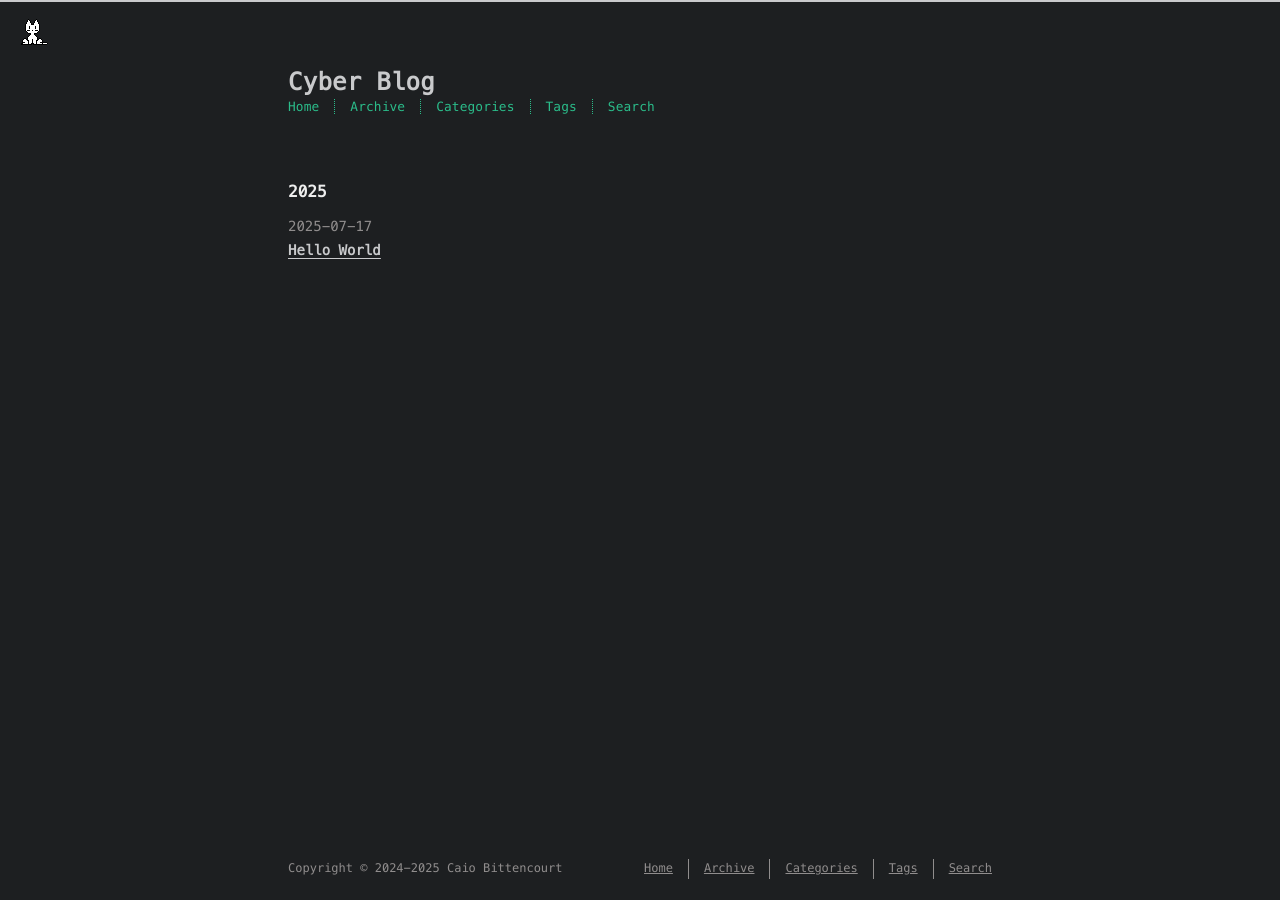
==== archives/index.html @ 763ac5fc "Site updated: 2025-07-17 21:05:07" ====
<!DOCTYPE html>
<html lang=en>
<head>
    <!-- so meta -->
    <meta charset="utf-8">
    <meta http-equiv="X-UA-Compatible" content="IE=edge">
    <meta name="HandheldFriendly" content="True">
    <meta name="viewport" content="width=device-width, initial-scale=1, maximum-scale=5" />
    <meta name="description" content="Cybersecurity Blog">
<meta property="og:type" content="website">
<meta property="og:title" content="Cyber Blog">
<meta property="og:url" content="http://example.com/archives/index.html">
<meta property="og:site_name" content="Cyber Blog">
<meta property="og:description" content="Cybersecurity Blog">
<meta property="og:locale" content="en_US">
<meta property="article:author" content="Caio Bittencourt">
<meta name="twitter:card" content="summary">
    
    
      
        
          <link rel="shortcut icon" href="/images/favicon.ico">
        
      
      
        
          <link rel="icon" type="image/png" href="/images/favicon-192x192.png" sizes="192x192">
        
      
      
        
          <link rel="apple-touch-icon" sizes="180x180" href="/images/apple-touch-icon.png">
        
      
    
    <!-- title -->
    <title>Archive</title>
    <!-- async scripts -->
    <!-- Google Analytics -->


    <!-- Umami Analytics -->


    <!-- styles -->
    
<link rel="stylesheet" href="/css/style.css">

    <!-- persian styles -->
    
    <!-- rss -->
    
    
    <!-- mathjax -->
    
<meta name="generator" content="Hexo 7.3.0"></head>

<body class="max-width mx-auto px3 ltr">
    
    <div class="content index py4 ">
        
          <header id="header">
  <a class="u-url u-uid" href="/">
  
    <div id="title">
      <h1 class="p-name">Cyber Blog</h1>
    </div>
  </a>
  <div id="nav">
    <ul>
      <li class="icon">
        <a href="#" aria-label="Menu"><i class="fa-solid fa-bars fa-2x"></i></a>
      </li>
      <!--
     --><li><a href="/">Home</a></li><!--
   --><!--
     --><li><a href="/archives/">Archive</a></li><!--
   --><!--
     --><li><a href="/categories/">Categories</a></li><!--
   --><!--
     --><li><a href="/tags/">Tags</a></li><!--
   --><!--
     --><li><a href="/search/">Search</a></li><!--
   -->
    </ul>
  </div>
</header>

        
        <div id="archive">
  <ul class="post-list">
    
    
    
    
      
      
      
      
        <li class="post-year"><h2>2025</h2></li>
      
      <li class="post-item">
        <article class="post" itemscope itemtype="http://schema.org/BlogPosting">
          <!-- Gallery (if available) -->
          

          
          <!-- Content Section -->
          <div class="content" itemprop="articleBody">
            <!-- Post Date -->
            <div class="post-date">
              
    <div class="meta">
      
        
          <time datetime="2025-07-18T01:01:16.113Z" class="dt-published" itemprop="datePublished">2025-07-17</time>
        
      
    </div>


            </div>

            <!-- Post Title -->
            <span class="post-title">
              
    
        <a class="" href="/2025/07/17/hello-world/">Hello World</a>
    



            </span>

            <!-- Post Description (below the title) -->
            
          </div>
        </article>
      </li>
    
  </ul>
  

</div>


        
        <footer id="footer">
  <div class="footer-left">
    Copyright &copy;
    
    
    2024-2025
    Caio Bittencourt
  </div>
  <div class="footer-right">
    <nav>
      <ul>
        <!--
       --><li><a href="/">Home</a></li><!--
     --><!--
       --><li><a href="/archives/">Archive</a></li><!--
     --><!--
       --><li><a href="/categories/">Categories</a></li><!--
     --><!--
       --><li><a href="/tags/">Tags</a></li><!--
     --><!--
       --><li><a href="/search/">Search</a></li><!--
     -->
      </ul>
    </nav>
  </div>
</footer>

    </div>
    <!-- styles -->



  <link rel="preload" as="style" href="https://cdnjs.cloudflare.com/ajax/libs/font-awesome/6.4.0/css/all.min.css" crossorigin="anonymous" onload="this.onload=null;this.rel='stylesheet'"/>


    <!-- jquery -->

  <script src="https://cdnjs.cloudflare.com/ajax/libs/jquery/3.6.0/jquery.min.js" crossorigin="anonymous"></script>




<!-- clipboard -->


<script src="/js/main.js"></script>

<!-- search -->

<!-- Baidu Analytics -->

<!-- Cloudflare Analytics -->

<!-- Disqus Comments -->

<!-- utterances Comments -->


    <script src="/js/oneko.js"></script>
    <script>
      window.onload = function() {
        oneko('/images/oneko.gif');
      };
    </script>
</body>
</html>
---- css/style.css ----
.inline {
  display: inline;
}
.block {
  display: block;
}
.inline-block {
  display: inline-block;
}
.table {
  display: table;
}
.table-cell {
  display: table-cell;
}
.overflow-hidden {
  overflow: hidden;
}
.overflow-scroll {
  overflow: scroll;
}
.overflow-auto {
  overflow: auto;
}
.clearfix:before,
.clearfix:after {
  display: table;
  content: " ";
}
.clearfix:after {
  clear: both;
}
.left {
  float: left;
}
.right {
  float: right;
}
.fit {
  max-width: 100%;
}
.truncate {
  display: inline-block;
  overflow: hidden;
  text-overflow: ellipsis;
  white-space: nowrap;
}
.max-width-1 {
  max-width: 24rem;
}
.max-width-2 {
  max-width: 32rem;
}
.max-width-3 {
  max-width: 48rem;
}
.max-width-4 {
  max-width: 64rem;
}
.border-box {
  box-sizing: border-box;
}
.m0 {
  margin: 0;
}
.mt0 {
  margin-top: 0;
}
.mr0 {
  margin-right: 0;
}
.mb0 {
  margin-bottom: 0;
}
.ml0 {
  margin-left: 0;
}
.mx0 {
  margin-right: 0;
  margin-left: 0;
}
.my0 {
  margin-top: 0;
  margin-bottom: 0;
}
.m1 {
  margin: 0.5rem;
}
.mt1 {
  margin-top: 0.5rem;
}
.mr1 {
  margin-right: 0.5rem;
}
.mb1 {
  margin-bottom: 0.5rem;
}
.ml1 {
  margin-left: 0.5rem;
}
.mx1 {
  margin-right: 0.5rem;
  margin-left: 0.5rem;
}
.my1 {
  margin-top: 0.5rem;
  margin-bottom: 0.5rem;
}
.m2 {
  margin: 1rem;
}
.mt2 {
  margin-top: 1rem;
}
.mr2 {
  margin-right: 1rem;
}
.mb2 {
  margin-bottom: 1rem;
}
.ml2 {
  margin-left: 1rem;
}
.mx2 {
  margin-right: 1rem;
  margin-left: 1rem;
}
.my2 {
  margin-top: 1rem;
  margin-bottom: 1rem;
}
.m3 {
  margin: 2rem;
}
.mt3 {
  margin-top: 2rem;
}
.mr3 {
  margin-right: 2rem;
}
.mb3 {
  margin-bottom: 2rem;
}
.ml3 {
  margin-left: 2rem;
}
.mx3 {
  margin-right: 2rem;
  margin-left: 2rem;
}
.my3 {
  margin-top: 2rem;
  margin-bottom: 2rem;
}
.m4 {
  margin: 4rem;
}
.mt4 {
  margin-top: 4rem;
}
.mr4 {
  margin-right: 4rem;
}
.mb4 {
  margin-bottom: 4rem;
}
.ml4 {
  margin-left: 4rem;
}
.mx4 {
  margin-right: 4rem;
  margin-left: 4rem;
}
.my4 {
  margin-top: 4rem;
  margin-bottom: 4rem;
}
.mxn1 {
  margin-right: -0.5rem;
  margin-left: -0.5rem;
}
.mxn2 {
  margin-right: -1rem;
  margin-left: -1rem;
}
.mxn3 {
  margin-right: -2rem;
  margin-left: -2rem;
}
.mxn4 {
  margin-right: -4rem;
  margin-left: -4rem;
}
.ml-auto {
  margin-left: auto;
}
.mr-auto {
  margin-right: auto;
}
.mx-auto {
  margin-right: auto;
  margin-left: auto;
}
.p0 {
  padding: 0;
}
.pt0 {
  padding-top: 0;
}
.pr0 {
  padding-right: 0;
}
.pb0 {
  padding-bottom: 0;
}
.pl0 {
  padding-left: 0;
}
.px0 {
  padding-right: 0;
  padding-left: 0;
}
.py0 {
  padding-top: 0;
  padding-bottom: 0;
}
.p1 {
  padding: 0.5rem;
}
.pt1 {
  padding-top: 0.5rem;
}
.pr1 {
  padding-right: 0.5rem;
}
.pb1 {
  padding-bottom: 0.5rem;
}
.pl1 {
  padding-left: 0.5rem;
}
.py1 {
  padding-top: 0.5rem;
  padding-bottom: 0.5rem;
}
.px1 {
  padding-right: 0.5rem;
  padding-left: 0.5rem;
}
.p2 {
  padding: 1rem;
}
.pt2 {
  padding-top: 1rem;
}
.pr2 {
  padding-right: 1rem;
}
.pb2 {
  padding-bottom: 1rem;
}
.pl2 {
  padding-left: 1rem;
}
.py2 {
  padding-top: 1rem;
  padding-bottom: 1rem;
}
.px2 {
  padding-right: 1rem;
  padding-left: 1rem;
}
.p3 {
  padding: 2rem;
}
.pt3 {
  padding-top: 2rem;
}
.pr3 {
  padding-right: 2rem;
}
.pb3 {
  padding-bottom: 2rem;
}
.pl3 {
  padding-left: 2rem;
}
.py3 {
  padding-top: 2rem;
  padding-bottom: 2rem;
}
.px3 {
  padding-right: 2rem;
  padding-left: 2rem;
}
.p4 {
  padding: 4rem;
}
.pt4 {
  padding-top: 4rem;
}
.pr4 {
  padding-right: 4rem;
}
.pb4 {
  padding-bottom: 4rem;
}
.pl4 {
  padding-left: 4rem;
}
.py4 {
  padding-top: 4rem;
  padding-bottom: 4rem;
}
.px4 {
  padding-right: 4rem;
  padding-left: 4rem;
}
body h1,
body .h1 {
  display: block;
  margin-top: 3rem;
  margin-bottom: 1rem;
  color: #2bbc8a;
  letter-spacing: 0.01em;
  font-weight: 700;
  font-style: normal;
  font-size: 1.5em;
  -moz-osx-font-smoothing: grayscale;
  -webkit-font-smoothing: antialiased;
}
body h2,
body .h2 {
  position: relative;
  display: block;
  margin-top: 2rem;
  margin-bottom: 0.5rem;
  color: #eee;
  text-transform: none;
  letter-spacing: normal;
  font-weight: bold;
  font-size: 1rem;
}
body h3 {
  color: #eee;
  text-decoration: underline;
  font-weight: bold;
  font-size: 0.9rem;
}
body h4,
body h5,
body h6 {
  display: inline;
  text-decoration: none;
  color: #ccc;
  font-weight: bold;
  font-size: 0.9rem;
}
body h3,
body h4,
body h5,
body h6 {
  margin-top: 0.9rem;
  margin-bottom: 0.5rem;
}
body hr {
  border: 0.5px dashed #ccc;
  opacity: 0.5;
  margin: 0;
  margin-top: 20px;
  margin-bottom: 20px;
}
body strong {
  font-weight: bold;
}
body em,
body cite {
  font-style: italic;
}
body sup,
body sub {
  position: relative;
  vertical-align: baseline;
  font-size: 0.75em;
  line-height: 0;
}
body sup {
  top: -0.5em;
}
body sub {
  bottom: -0.2em;
}
body small {
  font-size: 0.85em;
}
body acronym,
body abbr {
  border-bottom: 1px dotted;
}
body ul,
body ol,
body dl {
  line-height: 1.725;
}
body ul ul,
body ol ul,
body ul ol,
body ol ol {
  margin-top: 0;
  margin-bottom: 0;
}
body ol {
  list-style: decimal;
}
body dt {
  font-weight: bold;
}
body table {
  width: 100%;
  border-collapse: collapse;
  text-align: left;
  font-size: 12px;
  overflow: auto;
  display: block;
}
body th {
  padding: 8px;
  border-bottom: 1px dashed #908d8d;
  color: #eee;
  font-weight: bold;
  font-size: 13px;
}
body td {
  padding: 0 8px;
  border-bottom: none;
}
@font-face {
  font-style: normal;
  font-family: "Meslo LG";
  src: local("Meslo LG S"), url("../lib/meslo-LG/MesloLGS-Regular.ttf") format("truetype");
}
.ascii-art {
  font-family: monospace /* Use a monospaced font for ASCII art */;
  font-size: 12px /* Adjust the font size for better scaling on smaller screens */;
  white-space: pre-wrap /* Preserve formatting but allow wrapping on small screens */;
  overflow-x: auto /* Enable horizontal scrolling if necessary */;
  max-width: 100% /* Ensure it doesn't exceed the container's width */;
  padding: 0.5rem /* Add some padding for better readability */;
}
@media (max-width: 480px) {
  .ascii-art {
    font-size: 10px /* Reduce font size further for very small screens */;
  }
}
*,
*:before,
*:after {
  box-sizing: border-box;
}
/* Scroll bar */
/* For Firefox */
* {
  scrollbar-color: #999 transparent;
}
/* For Chrome, Edge, and Safari */
*::-webkit-scrollbar {
  width: 8px;
  height: 6px;
}
*::-webkit-scrollbar-track {
  background: transparent;
}
*::-webkit-scrollbar-thumb {
  background-color: #999;
  border-radius: 6px;
}
*::-webkit-scrollbar-thumb:hover {
  background-color: #7a7a7a;
}
*::-webkit-scrollbar-thumb:active {
  background-color: #6b6b6b;
}
html {
  margin: 0;
  padding: 0;
  height: 100%;
  border-top: 2px solid #c9cacc;
  -webkit-text-size-adjust: 100%;
  -ms-text-size-adjust: 100%;
}
body {
  margin: 0;
  height: 100%;
  background-color: #1d1f21;
  color: #c9cacc;
  font-weight: 400;
  font-size: 14px;
  font-family: "Menlo", "Meslo LG", monospace;
  line-height: 1.725;
  text-rendering: geometricPrecision;
  -moz-osx-font-smoothing: grayscale;
  -webkit-font-smoothing: antialiased;
}
.content {
  position: relative;
  display: flex;
  flex-direction: column;
  min-height: 100%;
  overflow-wrap: break-word;
}
.content p {
  hyphens: auto;
  -moz-hyphens: auto;
  -ms-hyphens: auto;
  -webkit-hyphens: auto;
}
.content code {
  hyphens: manual;
  -moz-hyphens: manual;
  -ms-hyphens: manual;
  -webkit-hyphens: manual;
}
.content a {
  color: #c9cacc;
  text-decoration: none;
  background-image: linear-gradient(transparent, transparent 5px, #c9cacc 5px, #c9cacc);
  background-position: bottom;
  background-size: 100% 6px;
  background-repeat: repeat-x;
}
.content a:hover {
  background-image: linear-gradient(transparent, transparent 4px, #d480aa 4px, #d480aa);
}
.content a.icon {
  background: none;
}
.content a.icon:hover {
  color: #d480aa;
}
.content h1 a,
.content .h1 a,
.content h2 a,
.content h3 a,
.content h4 a,
.content h5 a,
.content h6 a {
  background: none;
  color: inherit;
  text-decoration: none;
}
.content h1 a:hover,
.content .h1 a:hover,
.content h2 a:hover,
.content h3 a:hover,
.content h4 a:hover,
.content h5 a:hover,
.content h6 a:hover {
  background-image: linear-gradient(transparent, transparent 6px, #d480aa 6px, #d480aa);
  background-position: bottom;
  background-size: 100% 6px;
  background-repeat: repeat-x;
}
.content h6 a {
  background: none;
  color: inherit;
  text-decoration: none;
}
.content h6 a:hover {
  background-image: linear-gradient(transparent, transparent 6px, #d480aa 6px, #d480aa);
  background-position: bottom;
  background-size: 100% 6px;
  background-repeat: repeat-x;
}
@media (min-width: 540px) {
  .image-wrap {
    flex-direction: row;
    margin-bottom: 2rem;
  }
  .image-wrap .image-block {
    flex: 1 0 35%;
    margin-right: 2rem;
  }
  .image-wrap p {
    flex: 1 0 65%;
  }
}
.max-width {
  max-width: 48rem;
}
@media (max-width: 480px) {
  .px3 {
    padding-right: 1rem;
    padding-left: 1rem;
  }
  .my4 {
    margin-top: 2rem;
    margin-bottom: 2rem;
  }
}
@media (min-width: 480px) {
  p {
    text-align: justify;
  }
}
#header {
  margin: 0 auto 2rem;
  width: 100%;
}
#header h1,
#header .h1 {
  margin-top: 0;
  margin-bottom: 0;
  color: #c9cacc;
  letter-spacing: 0.01em;
  font-weight: 700;
  font-style: normal;
  font-size: 1.5rem;
  line-height: 2rem;
  -moz-osx-font-smoothing: grayscale;
  -webkit-font-smoothing: antialiased;
}
#header a {
  background: none;
  color: inherit;
  text-decoration: none;
}
#header #logo {
  display: inline-block;
  float: left;
  margin-right: 20px;
  width: 50px;
  height: 50px;
  border-radius: 5px;
  background-size: 50px 50px;
  background-repeat: no-repeat;
  filter: grayscale(100%);
  -webkit-filter: grayscale(100%);
}
#header #nav {
  color: #2bbc8a;
  letter-spacing: 0.01em;
  font-weight: 200;
  font-style: normal;
  font-size: 0.8rem;
}
#header #nav ul {
  margin: 0;
  padding: 0;
  list-style-type: none;
  line-height: 15px;
}
#header #nav ul a {
  margin-right: 15px;
  color: #2bbc8a;
}
#header #nav ul a:hover {
  background-image: linear-gradient(transparent, transparent 5px, #2bbc8a 5px, #2bbc8a);
  background-position: bottom;
  background-size: 100% 6px;
  background-repeat: repeat-x;
}
#header #nav ul li {
  display: inline-block;
  margin-right: 15px;
  border-right: 1px dotted;
  border-color: #2bbc8a;
  vertical-align: middle;
}
#header #nav ul .icon {
  display: none;
}
#header #nav ul li:last-child {
  margin-right: 0;
  border-right: 0;
}
#header #nav ul li:last-child a {
  margin-right: 0;
}
#header:hover #logo {
  filter: none;
  -webkit-filter: none;
}
@media screen and (max-width: 480px) {
  #header #title {
    display: table;
    margin-right: 5rem;
    min-height: 50px;
  }
  #header #title h1 {
    display: table-cell;
    vertical-align: middle;
  }
  #header #nav ul a:hover {
    background: none;
  }
  #header #nav ul li {
    display: none;
    border-right: 0;
  }
  #header #nav ul li.icon {
    position: absolute;
    top: 77px;
    right: 1rem;
    display: inline-block;
    text-align: center;
  }
  #header #nav ul.responsive li {
    display: block;
  }
  #header #nav ul a[aria-label="Menu"] {
    display: inline-block;
    min-width: 48px;
    min-height: 48px;
  }
  #header #nav li:not(:first-child) {
    padding-top: 1rem;
    padding-left: 70px;
    font-size: 1rem;
  }
}
#header-post {
  position: fixed;
  top: 2rem;
  right: 0;
  display: inline-block;
  float: right;
  z-index: 100;
}
#header-post a {
  background: none;
  color: inherit;
  text-decoration: none;
}
#header-post a.icon {
  background: none;
}
#header-post a.icon:hover {
  color: #d480aa;
}
#header-post ol {
  list-style-type: none;
}
#header-post ul {
  display: inline-block;
  margin: 0;
  padding: 0;
  list-style-type: none;
}
#header-post ul li {
  display: inline-block;
  margin-right: 15px;
  vertical-align: middle;
}
#header-post ul li:last-child {
  margin-right: 0;
}
#header-post #menu-icon {
  float: right;
  margin-right: 2rem;
  margin-left: 15px;
}
#header-post #menu-icon:hover {
  color: #2bbc8a;
}
#header-post #menu-icon-tablet {
  float: right;
  margin-right: 2rem;
  margin-left: 15px;
}
#header-post #menu-icon-tablet:hover {
  color: #2bbc8a;
}
#header-post #top-icon-tablet {
  position: fixed;
  right: 2rem;
  bottom: 2rem;
  margin-right: 2rem;
  margin-left: 15px;
}
#header-post #top-icon-tablet:hover {
  color: #2bbc8a;
}
#header-post .active {
  color: #2bbc8a;
}
#header-post #menu {
  display: none;
  margin-right: 2rem;
}
#header-post #nav {
  color: #2bbc8a;
  letter-spacing: 0.01em;
  font-weight: 200;
  font-style: normal;
  font-size: 0.8rem;
}
#header-post #nav ul {
  line-height: 15px;
}
#header-post #nav ul a {
  margin-right: 15px;
  color: #2bbc8a;
}
#header-post #nav ul a:hover {
  background-image: linear-gradient(transparent, transparent 5px, #2bbc8a 5px, #2bbc8a);
  background-position: bottom;
  background-size: 100% 6px;
  background-repeat: repeat-x;
}
#header-post #nav ul li {
  border-right: 1px dotted #2bbc8a;
}
#header-post #nav ul li:last-child {
  margin-right: 0;
  border-right: 0;
}
#header-post #nav ul li:last-child a {
  margin-right: 0;
}
#header-post #actions {
  float: right;
  margin-top: 2rem;
  margin-right: 2rem;
  width: 100%;
  text-align: right;
}
#header-post #actions ul {
  display: block;
}
#header-post #actions .info {
  display: block;
  font-style: italic;
}
#header-post #share {
  clear: both;
  padding-top: 1rem;
  padding-right: 2rem;
  text-align: right;
}
#header-post #share li {
  display: block;
  margin: 0;
}
#header-post #toc {
  float: right;
  clear: both;
  overflow: auto;
  margin-top: 1rem;
  padding-right: 2rem;
  max-width: 20em;
  max-height: calc(95vh - 7rem);
  text-align: right;
}
#header-post #toc a:hover {
  color: #d480aa;
}
#header-post #toc .toc-level-1 > .toc-link {
  display: none;
}
#header-post #toc .toc-level-2 {
  color: #c9cacc;
  font-size: 0.8rem;
}
#header-post #toc .toc-level-2:before {
  color: #2bbc8a;
  content: "#";
}
#header-post #toc .toc-level-3 {
  color: #908d8d;
  font-size: 0.7rem;
}
#header-post #toc .toc-level-4 {
  color: #747070;
  font-size: 0.4rem;
}
#header-post #toc .toc-level-5 {
  display: none;
}
#header-post #toc .toc-level-6 {
  display: none;
}
#header-post #toc .toc-number {
  display: none;
}
@media screen and (max-width: 500px) {
  #header-post {
    display: none;
  }
}
@media screen and (max-width: 900px) {
  #header-post #menu-icon {
    display: none;
  }
  #header-post #actions {
    display: none;
  }
}
@media screen and (max-width: 1199px) {
  #header-post #toc {
    display: none;
  }
}
@media screen and (min-width: 900px) {
  #header-post #menu-icon-tablet {
    display: none !important;
  }
  #header-post #top-icon-tablet {
    display: none !important;
  }
}
@media screen and (min-width: 1199px) {
  #header-post #actions {
    width: auto;
  }
  #header-post #actions ul {
    display: inline-block;
    float: right;
  }
  #header-post #actions .info {
    display: inline;
    float: left;
    margin-right: 2rem;
    font-style: italic;
  }
}
@media print {
  #header-post {
    display: none;
  }
  #footer-post-container {
    display: none;
  }
}
#footer-post {
  position: fixed;
  right: 0;
  bottom: 0;
  left: 0;
  z-index: 5000000;
  width: 100%;
  border-top: 1px solid #908d8d;
  background: #212326;
  transition: opacity 0.2s;
}
#footer-post a {
  background: none;
  color: inherit;
  text-decoration: none;
}
#footer-post a.icon {
  background: none;
}
#footer-post a.icon:hover {
  color: #d480aa;
}
#footer-post #nav-footer {
  padding-right: 1rem;
  padding-left: 1rem;
  background: #323539;
  text-align: center;
}
#footer-post #nav-footer a {
  color: #2bbc8a;
  font-size: 1em;
}
#footer-post #nav-footer a:hover {
  background-image: linear-gradient(transparent, transparent 5px, #2bbc8a 5px, #2bbc8a);
  background-position: bottom;
  background-size: 100% 6px;
  background-repeat: repeat-x;
}
#footer-post #nav-footer ul {
  display: table;
  margin: 0;
  padding: 0;
  width: 100%;
  list-style-type: none;
}
#footer-post #nav-footer ul li {
  display: inline-table;
  padding: 10px;
  width: 20%;
  vertical-align: middle;
}
#footer-post #actions-footer {
  overflow: auto;
  margin-top: 1rem;
  margin-bottom: 1rem;
  padding-right: 1rem;
  padding-left: 1rem;
  width: 100%;
  text-align: center;
  white-space: nowrap;
}
#footer-post #actions-footer a {
  display: inline-block;
  padding-left: 1rem;
  color: #2bbc8a;
}
#footer-post #share-footer {
  padding-right: 1rem;
  padding-left: 1rem;
  background: #323539;
  text-align: center;
}
#footer-post #share-footer ul {
  display: table;
  margin: 0;
  padding: 0;
  width: 100%;
  list-style-type: none;
}
#footer-post #share-footer ul li {
  display: inline-table;
  padding: 10px;
  width: 20%;
  vertical-align: middle;
}
#footer-post #toc-footer {
  clear: both;
  padding-top: 1rem;
  padding-bottom: 1rem;
  background: #323539;
  text-align: left;
}
#footer-post #toc-footer ol {
  margin: 0;
  padding-left: 20px;
  list-style-type: none;
}
#footer-post #toc-footer ol li {
  line-height: 30px;
}
#footer-post #toc-footer a:hover {
  color: #d480aa;
}
#footer-post #toc-footer .toc-level-1 > .toc-link {
  display: none;
}
#footer-post #toc-footer .toc-level-2 {
  color: #c9cacc;
  font-size: 0.8rem;
}
#footer-post #toc-footer .toc-level-2:before {
  color: #2bbc8a;
  content: "#";
}
#footer-post #toc-footer .toc-level-3 {
  color: #908d8d;
  font-size: 0.7rem;
  line-height: 15px;
}
#footer-post #toc-footer .toc-level-4 {
  display: none;
}
#footer-post #toc-footer .toc-level-5 {
  display: none;
}
#footer-post #toc-footer .toc-level-6 {
  display: none;
}
#footer-post #toc-footer .toc-number {
  display: none;
}
@media screen and (min-width: 500px) {
  #footer-post-container {
    display: none;
  }
}
.post-list {
  padding: 0;
  list-style-type: none;
}
.post-list .post-item {
  margin-bottom: 0.5rem;
  margin-left: 0;
  display: block /* Ensure the items stack vertically */;
}
.post-list .post-item .meta {
  display: block;
  margin-right: 16px;
  min-width: 100px;
  color: #908d8d;
  font-size: 14px;
}
.post-list .post-item .post-title {
  font-size: 14px;
  font-weight: bold;
  margin-bottom: -0.25rem /* Space between title and description */;
}
.post-list .post-item .post-description {
  font-size: 14px;
  color: #666 /* Lighter color for the description */;
  word-break: break-word;
  line-height: 1.5;
  word-wrap: break-word;
  text-overflow: ellipsis;
  white-space: normal;
}
article header .posttitle {
  margin-top: 0;
  margin-bottom: 0;
  text-transform: none;
  font-size: 1.5em;
  line-height: 1.25;
}
article header .meta {
  margin-top: 0;
  margin-bottom: 1rem;
}
article header .meta * {
  color: #ccc;
  font-size: 0.85rem;
}
article header .author {
  text-transform: uppercase;
  letter-spacing: 0.01em;
  font-weight: 700;
}
article header .postdate {
  display: inline;
}
article .content h2:before {
  position: absolute;
  top: -4px;
  left: -1rem;
  color: #2bbc8a;
  content: "#";
  font-weight: bold;
  font-size: 1.2rem;
}
article .content img,
article .content video {
  display: block;
  margin: auto;
  max-width: 100%;
  height: auto;
}
article .content .video-container {
  position: relative;
  overflow: hidden;
  padding-top: 56.25%;
  height: 0;
}
article .content .video-container iframe,
article .content .video-container object,
article .content .video-container embed {
  position: absolute;
  top: 0;
  left: 0;
  margin-top: 0;
  width: 100%;
  height: 100%;
}
article .content blockquote {
  margin: 1rem 10px;
  padding: 0.5em 10px;
  background: inherit;
  color: #ccffb6;
  quotes: "\201C" "\201D" "\2018" "\2019";
  font-weight: bold;
}
article .content blockquote p {
  margin: 0;
}
article .content blockquote:before {
  margin-right: 0.25em;
  color: #ccffb6;
  content: "\201C";
  vertical-align: -0.4em;
  font-size: 2em;
  line-height: 0.1em;
}
article .content blockquote footer {
  margin: line-height 0;
  color: #908d8d;
  font-size: 12px;
}
article .content blockquote footer a {
  background-image: linear-gradient(transparent, transparent 5px, #908d8d 5px, #908d8d);
  color: #908d8d;
}
article .content blockquote footer a:hover {
  background-image: linear-gradient(transparent, transparent 4px, #a6a4a4 4px, #a6a4a4);
  color: #a6a4a4;
}
article .content blockquote footer cite:before {
  padding: 0 0.5em;
  content: "—";
}
article .content .pullquote {
  margin: 0;
  width: 45%;
  text-align: left;
}
article .content .pullquote.left {
  margin-right: 1em;
  margin-left: 0.5em;
}
article .content .pullquote.right {
  margin-right: 0.5em;
  margin-left: 1em;
}
article .content .caption {
  position: relative;
  display: block;
  margin-top: 0.5em;
  color: #908d8d;
  text-align: center;
  font-size: 0.9em;
}
.posttitle {
  text-transform: none;
  font-size: 1.5em;
  line-height: 1.25;
}
.article-tag .tag-link {
  background-image: linear-gradient(transparent, transparent 10px, #d480aa 10px, #d480aa);
  background-position: bottom;
  background-size: 100% 6px;
  background-repeat: repeat-x;
}
.article-tag .tag-link:before {
  content: "#";
}
.article-category .category-link {
  background-image: linear-gradient(transparent, transparent 10px, #d480aa 10px, #d480aa);
  background-position: bottom;
  background-size: 100% 6px;
  background-repeat: repeat-x;
}
@media (min-width: 480px) {
  .article-tag,
  .article-category {
    display: inline;
  }
  .article-tag:before,
  .article-category:before {
    content: "|";
  }
}
.post-list {
  padding: 0;
  list-style-type: none;
}
.post-list .post-item {
  margin-left: 0;
  display: block /* Ensure the items stack vertically */;
}
.post-list .post-item .meta {
  display: block;
  margin-right: 16px;
  min-width: 100px;
  color: #908d8d;
  font-size: 14px;
}
.post-list .post-item .post-title {
  font-size: 14px;
  font-weight: bold;
}
.post-list .post-item .post-description {
  font-size: 14px;
  color: #666 /* Lighter color for the description */;
  margin-top: -0.5rem /* Adds spacing above description */;
  overflow: visible;
}
@media (min-width: 480px) {
  .post-list .post-item {
    display: block;
  }
}
@media (min-width: 480px) and (min-width: 480px) {
  .post-list .post-item {
    display: flex;
  }
  .post-list .post-item .meta {
    text-align: left /* Aligns the meta information to the left on larger screens */;
  }
}
.blog-post-comments {
  margin-top: 4rem;
}
#footer {
  position: absolute;
  bottom: 0;
  margin-bottom: 10px;
  width: 100%;
  color: #908d8d;
  vertical-align: top;
  text-align: center;
  font-size: 12px;
}
#footer ul {
  margin: 0;
  padding: 0;
  list-style: none;
}
#footer li {
  display: inline-block;
  margin-right: 15px;
  border-right: 1px solid;
  border-color: #908d8d;
  vertical-align: middle;
}
#footer li a {
  margin-right: 15px;
}
#footer li:last-child {
  margin-right: 0;
  border-right: 0;
}
#footer li:last-child a {
  margin-right: 0;
}
#footer a {
  color: #908d8d;
  text-decoration: underline;
  background-image: none;
}
#footer a:hover {
  color: #a6a4a4;
}
#footer .footer-left {
  height: 20px;
  vertical-align: middle;
  line-height: 20px;
}
@media (min-width: 39rem) {
  #footer {
    display: flex;
    flex-flow: row wrap;
    justify-content: space-between;
    align-items: center;
    align-content: center;
    margin-bottom: 20px;
  }
  #footer .footer-left {
    align-self: flex-start;
    margin-right: 20px;
  }
  #footer .footer-right {
    align-self: flex-end;
  }
}
.pagination {
  display: inline-block;
  margin-top: 2rem;
  width: 100%;
  text-align: center;
}
.pagination .page-number {
  color: #c9cacc;
  font-size: 0.8rem;
}
.pagination a {
  padding: 4px 6px;
  border-radius: 5px;
  background-image: none;
  color: #c9cacc;
  text-decoration: none;
}
.pagination a:hover {
  background-image: none;
}
.pagination a:hover:not(.active) {
  color: #eee;
}
.search-input {
  padding: 4px 7px;
  width: 100%;
  outline: none;
  border: solid 1px #ccc;
  border-radius: 5px;
  background-color: #1d1f21;
  color: #c9cacc;
  font-size: 1.2rem;
  -webkit-border-radius: 5px;
  -moz-border-radius: 5px;
}
.search-input:focus {
  border: solid 1px #2bbc8a;
}
#search-result ul.search-result-list {
  padding: 0;
  list-style-type: none;
}
#search-result li {
  margin: 2em auto;
}
#search-result a.search-result-title {
  background-image: none;
  color: #c9cacc;
  text-transform: capitalize;
  font-weight: bold;
  line-height: 1.2;
}
#search-result p.search-result {
  overflow: hidden;
  margin: 0.4em auto;
  max-height: 13em;
  text-align: justify;
  font-size: 0.8em;
}
#search-result em.search-keyword {
  border-bottom: 1px dashed #d480aa;
  color: #d480aa;
  font-weight: bold;
}
.search-no-result {
  display: none;
  padding-bottom: 0.5em;
  color: #c9cacc;
}
#tag-cloud .tag-cloud-title {
  color: #908d8d;
}
#tag-cloud .tag-cloud-tags {
  clear: both;
  text-align: center;
}
#tag-cloud .tag-cloud-tags a {
  display: inline-block;
  margin: 10px;
}
.tooltipped {
  position: relative;
}
.tooltipped::after {
  position: absolute;
  z-index: 1000000;
  display: none;
  padding: 0.2em 0.5em;
  -webkit-font-smoothing: subpixel-antialiased;
  color: #1d1f21;
  font-display: swap;
  font-weight: 400;
  font-size: 11.200000000000001px;
  font-family: "Menlo", "Meslo LG", monospace;
  line-height: 1.725;
  text-rendering: geometricPrecision;
  text-align: center;
  word-wrap: break-word;
  white-space: pre;
  content: attr(aria-label);
  background: #c9cacc;
  border-radius: 3px;
  opacity: 0;
}
.tooltipped::before {
  position: absolute;
  z-index: 1000001;
  display: none;
  width: 0;
  height: 0;
  color: #c9cacc;
  pointer-events: none;
  content: '';
  border: 6px solid transparent;
  opacity: 0;
}
.tooltipped:hover::before,
.tooltipped:active::before,
.tooltipped:focus::before,
.tooltipped:hover::after,
.tooltipped:active::after,
.tooltipped:focus::after {
  display: inline-block;
  text-decoration: none;
  animation-name: tooltip-appear;
  animation-duration: 0.1s;
  animation-fill-mode: forwards;
  animation-timing-function: ease-in;
}
.tooltipped-s::after,
.tooltipped-sw::after {
  top: 100%;
  right: 50%;
  margin-top: 6px;
}
.tooltipped-s::before,
.tooltipped-sw::before {
  top: auto;
  right: 50%;
  bottom: -7px;
  margin-right: -6px;
  border-bottom-color: #c9cacc;
}
.tooltipped-sw::after {
  margin-right: -16px;
}
.tooltipped-s::after {
  transform: translateX(50%);
}
@-moz-keyframes tooltip-appear {
  from {
    opacity: 0;
  }
  to {
    opacity: 1;
  }
}
@-webkit-keyframes tooltip-appear {
  from {
    opacity: 0;
  }
  to {
    opacity: 1;
  }
}
@-o-keyframes tooltip-appear {
  from {
    opacity: 0;
  }
  to {
    opacity: 1;
  }
}
@keyframes tooltip-appear {
  from {
    opacity: 0;
  }
  to {
    opacity: 1;
  }
}
#categories .category-list-title {
  color: #908d8d;
}
#categories .category-list .category-list-item .category-list-count {
  color: #908d8d;
}
#categories .category-list .category-list-item .category-list-count:before {
  content: " (";
}
#categories .category-list .category-list-item .category-list-count:after {
  content: ")";
}
.highlight {
  background: #474949;
  color: #d1d9e1;
}
.highlight .code .comment,
.highlight .code .quote {
  color: #969896;
  font-style: italic;
}
.highlight .code .keyword,
.highlight .code .selector-tag,
.highlight .code .literal,
.highlight .code .type,
.highlight .code .addition {
  color: #c9c;
}
.highlight .code .number,
.highlight .code .selector-attr,
.highlight .code .selector-pseudo {
  color: #f99157;
}
.highlight .code .string,
.highlight .code .doctag,
.highlight .code .regexp {
  color: #8abeb7;
}
.highlight .code .title,
.highlight .code .name,
.highlight .code .section,
.highlight .code .built_in {
  color: #b5bd68;
}
.highlight .code .variable,
.highlight .code .template-variable,
.highlight .code .selector-id,
.highlight .code .class .title {
  color: #fc6;
}
.highlight .code .section,
.highlight .code .name,
.highlight .code .strong {
  font-weight: bold;
}
.highlight .code .symbol,
.highlight .code .bullet,
.highlight .code .subst,
.highlight .code .meta,
.highlight .code .link {
  color: #f99157;
}
.highlight .code .deletion {
  color: #dc322f;
}
.highlight .code .formula {
  background: #eee8d5;
}
.highlight .code .attr,
.highlight .code .attribute {
  color: #81a2be;
}
.highlight .code .emphasis {
  font-style: italic;
}
pre {
  overflow-x: auto;
  padding: 10px 15px;
  padding-bottom: 0;
  border: 1px dotted #908d8d;
  border-radius: 4px;
  font-size: 13px;
  font-family: "Menlo", "Meslo LG", monospace;
  line-height: 22px;
  -webkit-border-radius: 4px;
}
pre code {
  display: block;
  padding: 0;
  border: none;
}
code {
  padding: 0 5px;
  border: 1px dotted #908d8d;
  border-radius: 2px;
  -webkit-border-radius: 2px;
}
.highlight {
  overflow-x: auto;
  margin: 1rem 0;
  padding: 10px 15px;
  border-radius: 4px;
  background: #212326;
  font-family: "Menlo", "Meslo LG", monospace;
  -webkit-border-radius: 4px;
}
.highlight figcaption {
  margin: -5px 0 5px;
  color: #908d8d;
  font-size: 0.9em;
  transform: scale(1);
}
.highlight figcaption a {
  float: right;
  color: #908d8d;
  font-style: italic;
  font-size: 0.8em;
  background-image: linear-gradient(transparent, transparent 10px, #d480aa 10px, #d480aa);
  background-position: bottom;
  background-size: 100% 6px;
  background-repeat: repeat-x;
}
.highlight figcaption a:hover {
  color: #a6a4a4;
}
.highlight figcaption:before,
.highlight figcaption content: "" {
  display: table;
}
.highlight figcaption:after {
  clear: both;
}
.highlight:hover .btn-copy {
  opacity: 1;
}
.highlight .btn-copy {
  font-size: 1.2rem;
  position: absolute;
  right: 20px;
  opacity: 0;
  transition: opacity 0.2s ease-in;
}
.highlight .btn-copy:hover {
  color: #2bbc8a;
}
.highlight pre {
  margin: 0;
  padding: 0;
  border: none;
  background: none;
}
.highlight table {
  width: auto;
}
.highlight td.gutter {
  text-align: right;
  opacity: 0.2;
}
.highlight .line {
  height: 22px;
}
#header-post #actions {
  direction: ltr !important;
}
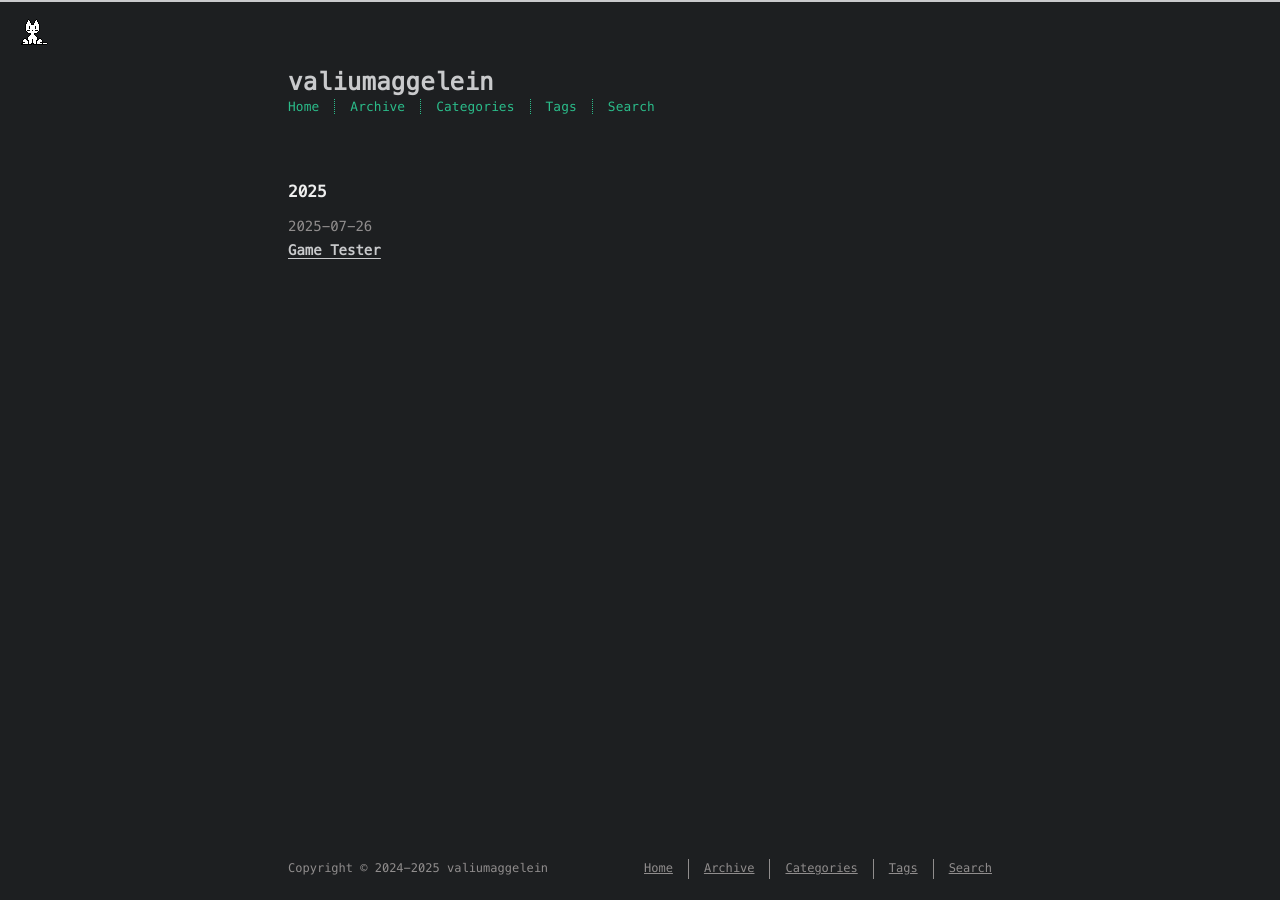
==== commit 853bafc1: "Site updated: 2025-07-26 23:58:31" ====
--- a/archives/index.html
+++ b/archives/index.html
@@ -6,14 +6,14 @@
     <meta http-equiv="X-UA-Compatible" content="IE=edge">
     <meta name="HandheldFriendly" content="True">
     <meta name="viewport" content="width=device-width, initial-scale=1, maximum-scale=5" />
-    <meta name="description" content="Cybersecurity Blog">
+    <meta name="description" content="Cyber Blog">
 <meta property="og:type" content="website">
-<meta property="og:title" content="Cyber Blog">
+<meta property="og:title" content="valiumaggelein">
 <meta property="og:url" content="http://example.com/archives/index.html">
-<meta property="og:site_name" content="Cyber Blog">
-<meta property="og:description" content="Cybersecurity Blog">
+<meta property="og:site_name" content="valiumaggelein">
+<meta property="og:description" content="Cyber Blog">
 <meta property="og:locale" content="en_US">
-<meta property="article:author" content="Caio Bittencourt">
+<meta property="article:author" content="valiumaggelein">
 <meta name="twitter:card" content="summary">
     
     
@@ -63,7 +63,7 @@
   <a class="u-url u-uid" href="/">
   
     <div id="title">
-      <h1 class="p-name">Cyber Blog</h1>
+      <h1 class="p-name">valiumaggelein</h1>
     </div>
   </a>
   <div id="nav">
@@ -113,7 +113,7 @@
     <div class="meta">
       
         
-          <time datetime="2025-07-18T01:01:16.113Z" class="dt-published" itemprop="datePublished">2025-07-17</time>
+          <time datetime="2025-07-27T04:55:44.000Z" class="dt-published" itemprop="datePublished">2025-07-26</time>
         
       
     </div>
@@ -125,7 +125,7 @@
             <span class="post-title">
               
     
-        <a class="" href="/2025/07/17/hello-world/">Hello World</a>
+        <a class="" href="/2025/07/27/Game-Tester/">Game Tester</a>
     
 
 
@@ -151,7 +151,7 @@
     
     
     2024-2025
-    Caio Bittencourt
+    valiumaggelein
   </div>
   <div class="footer-right">
     <nav>
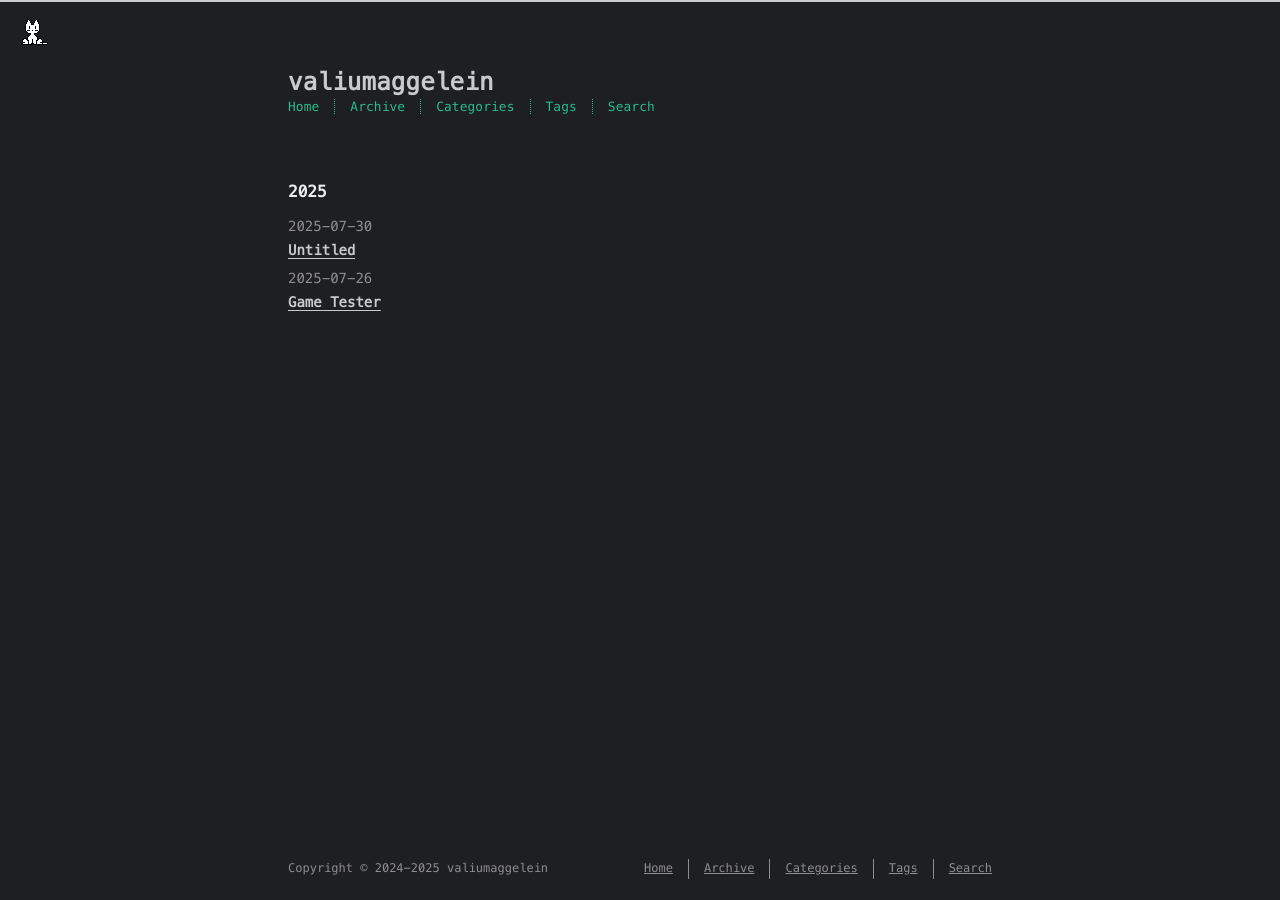
==== commit bd724daf: "Site updated: 2025-07-30 19:44:27" ====
--- a/archives/index.html
+++ b/archives/index.html
@@ -113,6 +113,49 @@
     <div class="meta">
       
         
+          <time datetime="2025-07-30T23:39:56.254Z" class="dt-published" itemprop="datePublished">2025-07-30</time>
+        
+      
+    </div>
+
+
+            </div>
+
+            <!-- Post Title -->
+            <span class="post-title">
+              
+    
+        <a class="" href="/2025/07/30/Cat/">Untitled</a>
+    
+
+
+
+            </span>
+
+            <!-- Post Description (below the title) -->
+            
+          </div>
+        </article>
+      </li>
+    
+      
+      
+      
+      
+      <li class="post-item">
+        <article class="post" itemscope itemtype="http://schema.org/BlogPosting">
+          <!-- Gallery (if available) -->
+          
+
+          
+          <!-- Content Section -->
+          <div class="content" itemprop="articleBody">
+            <!-- Post Date -->
+            <div class="post-date">
+              
+    <div class="meta">
+      
+        
           <time datetime="2025-07-27T04:55:44.000Z" class="dt-published" itemprop="datePublished">2025-07-26</time>
         
       
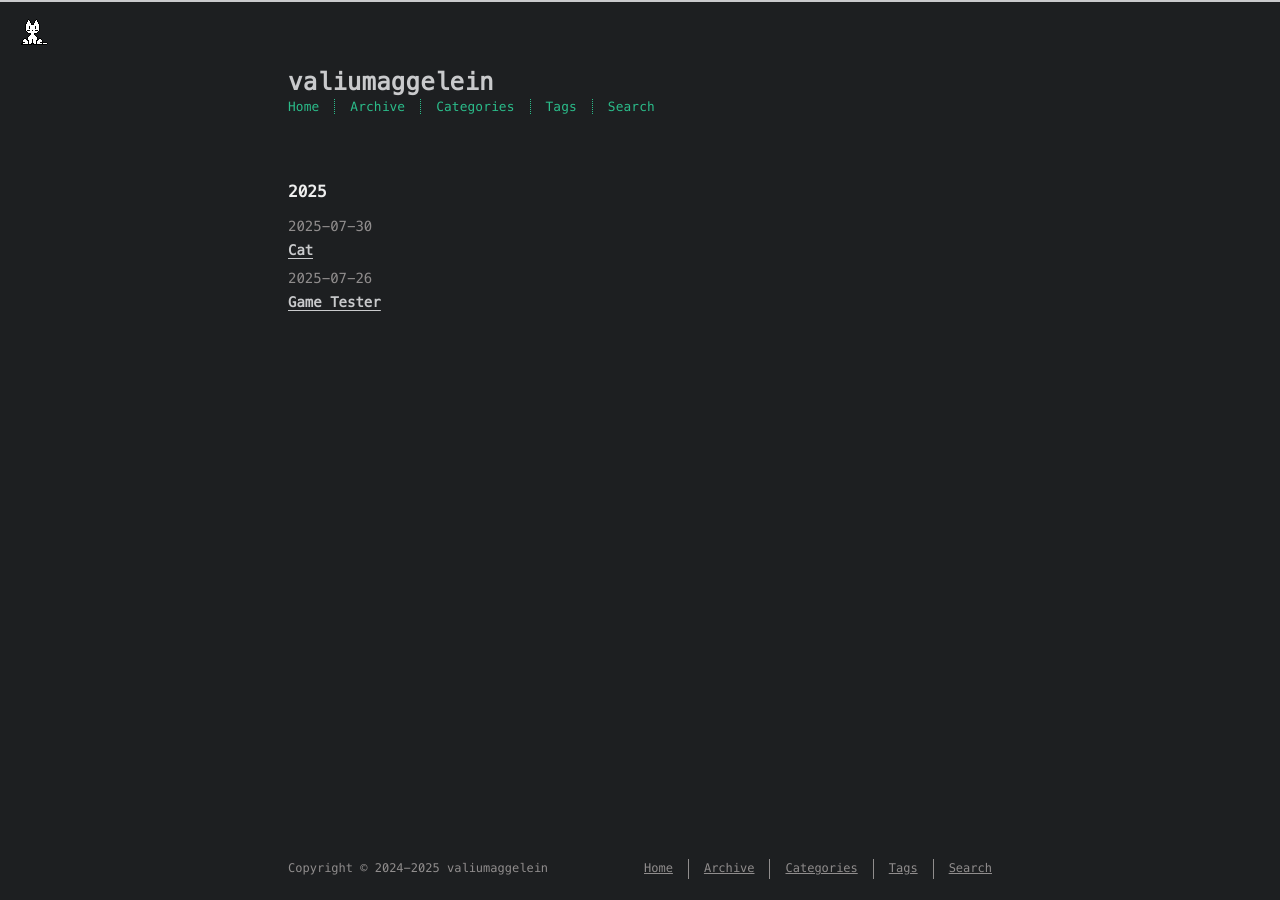
==== commit 885375e0: "Site updated: 2025-07-30 19:45:34" ====
--- a/archives/index.html
+++ b/archives/index.html
@@ -113,7 +113,7 @@
     <div class="meta">
       
         
-          <time datetime="2025-07-30T23:39:56.254Z" class="dt-published" itemprop="datePublished">2025-07-30</time>
+          <time datetime="2025-07-31T00:55:44.000Z" class="dt-published" itemprop="datePublished">2025-07-30</time>
         
       
     </div>
@@ -125,7 +125,7 @@
             <span class="post-title">
               
     
-        <a class="" href="/2025/07/30/Cat/">Untitled</a>
+        <a class="" href="/2025/07/30/Cat/">Cat</a>
     
 
 
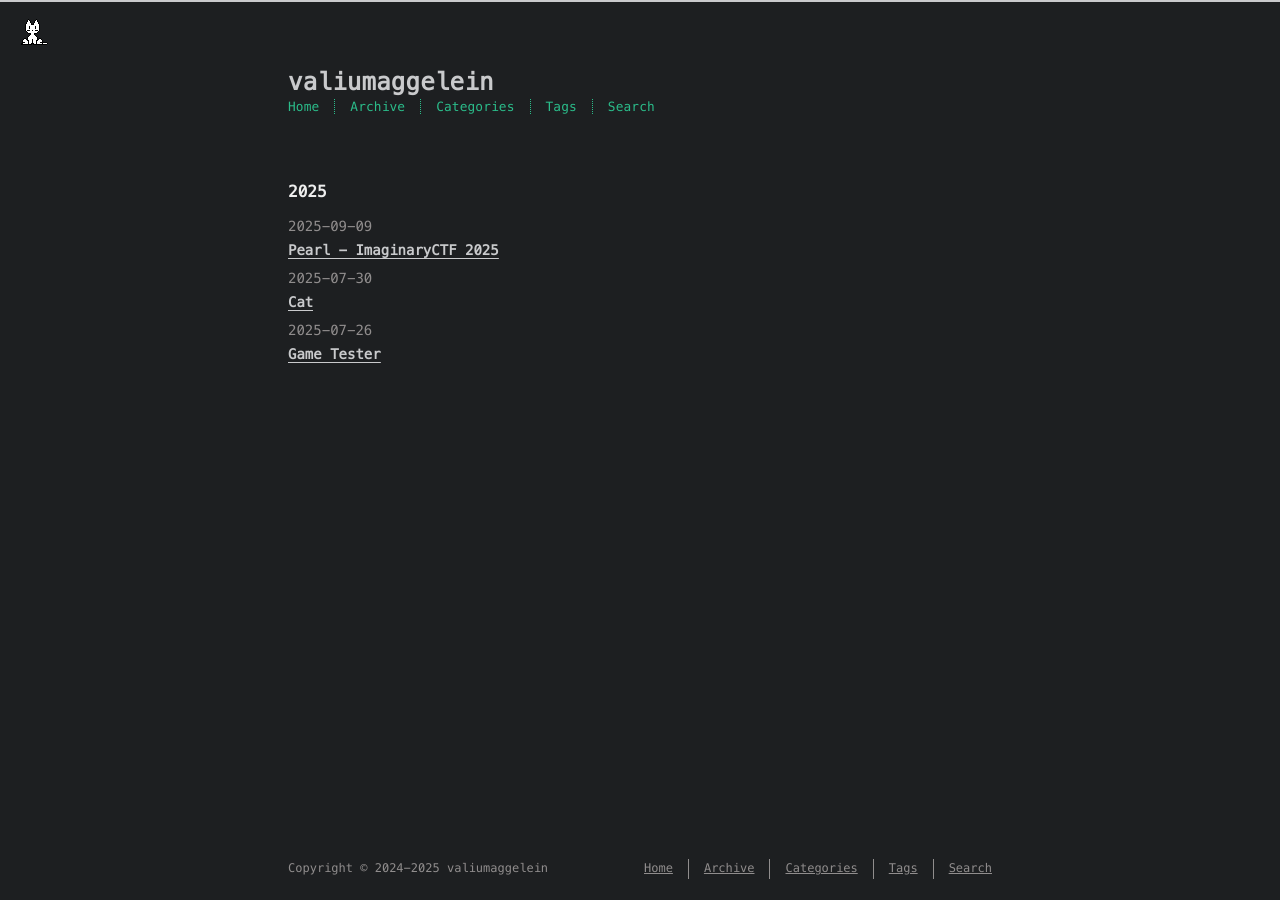
==== commit 2fdd3018: "Site updated: 2025-09-09 15:48:06" ====
--- a/archives/index.html
+++ b/archives/index.html
@@ -6,12 +6,12 @@
     <meta http-equiv="X-UA-Compatible" content="IE=edge">
     <meta name="HandheldFriendly" content="True">
     <meta name="viewport" content="width=device-width, initial-scale=1, maximum-scale=5" />
-    <meta name="description" content="Cyber Blog">
+    <meta name="description" content="I am a college student that enjoys cybersecurity and programming, with a passion for web exploitation &amp; low level systems programming.">
 <meta property="og:type" content="website">
 <meta property="og:title" content="valiumaggelein">
 <meta property="og:url" content="http://example.com/archives/index.html">
 <meta property="og:site_name" content="valiumaggelein">
-<meta property="og:description" content="Cyber Blog">
+<meta property="og:description" content="I am a college student that enjoys cybersecurity and programming, with a passion for web exploitation &amp; low level systems programming.">
 <meta property="og:locale" content="en_US">
 <meta property="article:author" content="valiumaggelein">
 <meta name="twitter:card" content="summary">
@@ -98,6 +98,49 @@
       
       
         <li class="post-year"><h2>2025</h2></li>
+      
+      <li class="post-item">
+        <article class="post" itemscope itemtype="http://schema.org/BlogPosting">
+          <!-- Gallery (if available) -->
+          
+
+          
+          <!-- Content Section -->
+          <div class="content" itemprop="articleBody">
+            <!-- Post Date -->
+            <div class="post-date">
+              
+    <div class="meta">
+      
+        
+          <time datetime="2025-09-09T19:18:02.000Z" class="dt-published" itemprop="datePublished">2025-09-09</time>
+        
+      
+    </div>
+
+
+            </div>
+
+            <!-- Post Title -->
+            <span class="post-title">
+              
+    
+        <a class="" href="/2025/09/09/Pearl-ImaginaryCTF-2025/">Pearl - ImaginaryCTF 2025</a>
+    
+
+
+
+            </span>
+
+            <!-- Post Description (below the title) -->
+            
+          </div>
+        </article>
+      </li>
+    
+      
+      
+      
       
       <li class="post-item">
         <article class="post" itemscope itemtype="http://schema.org/BlogPosting">
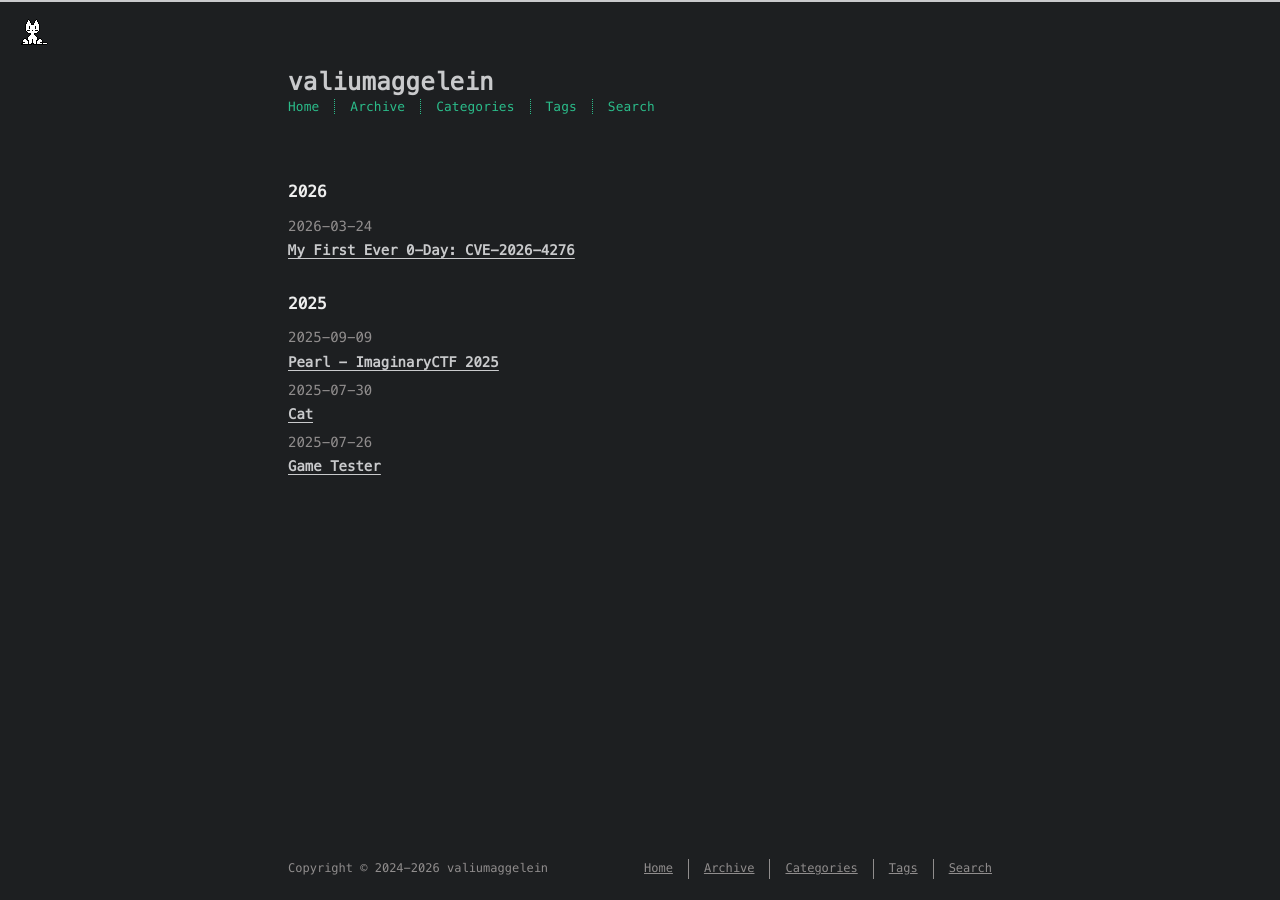
==== commit 8eed8ba1: "Site updated: 2026-03-24 00:43:24" ====
--- a/archives/index.html
+++ b/archives/index.html
@@ -97,7 +97,7 @@
       
       
       
-        <li class="post-year"><h2>2025</h2></li>
+        <li class="post-year"><h2>2026</h2></li>
       
       <li class="post-item">
         <article class="post" itemscope itemtype="http://schema.org/BlogPosting">
@@ -113,7 +113,7 @@
     <div class="meta">
       
         
-          <time datetime="2025-09-09T19:18:02.000Z" class="dt-published" itemprop="datePublished">2025-09-09</time>
+          <time datetime="2026-03-24T05:22:06.000Z" class="dt-published" itemprop="datePublished">2026-03-24</time>
         
       
     </div>
@@ -125,7 +125,7 @@
             <span class="post-title">
               
     
-        <a class="" href="/2025/09/09/Pearl-ImaginaryCTF-2025/">Pearl - ImaginaryCTF 2025</a>
+        <a class="" href="/2026/03/24/My-First-Ever-0-Day-CVE-2026-4276/">My First Ever 0-Day: CVE-2026-4276</a>
     
 
 
@@ -142,6 +142,8 @@
       
       
       
+        <li class="post-year"><h2>2025</h2></li>
+      
       <li class="post-item">
         <article class="post" itemscope itemtype="http://schema.org/BlogPosting">
           <!-- Gallery (if available) -->
@@ -156,7 +158,7 @@
     <div class="meta">
       
         
-          <time datetime="2025-07-31T00:55:44.000Z" class="dt-published" itemprop="datePublished">2025-07-30</time>
+          <time datetime="2025-09-09T19:18:02.000Z" class="dt-published" itemprop="datePublished">2025-09-09</time>
         
       
     </div>
@@ -168,7 +170,7 @@
             <span class="post-title">
               
     
-        <a class="" href="/2025/07/30/Cat/">Cat</a>
+        <a class="" href="/2025/09/09/Pearl-ImaginaryCTF-2025/">Pearl - ImaginaryCTF 2025</a>
     
 
 
@@ -199,7 +201,7 @@
     <div class="meta">
       
         
-          <time datetime="2025-07-27T04:55:44.000Z" class="dt-published" itemprop="datePublished">2025-07-26</time>
+          <time datetime="2025-07-31T00:55:44.000Z" class="dt-published" itemprop="datePublished">2025-07-30</time>
         
       
     </div>
@@ -211,7 +213,7 @@
             <span class="post-title">
               
     
-        <a class="" href="/2025/07/27/Game-Tester/">Game Tester</a>
+        <a class="" href="/2025/07/30/Cat/">Cat</a>
     
 
 
@@ -224,6 +226,49 @@
         </article>
       </li>
     
+      
+      
+      
+      
+      <li class="post-item">
+        <article class="post" itemscope itemtype="http://schema.org/BlogPosting">
+          <!-- Gallery (if available) -->
+          
+
+          
+          <!-- Content Section -->
+          <div class="content" itemprop="articleBody">
+            <!-- Post Date -->
+            <div class="post-date">
+              
+    <div class="meta">
+      
+        
+          <time datetime="2025-07-27T04:55:44.000Z" class="dt-published" itemprop="datePublished">2025-07-26</time>
+        
+      
+    </div>
+
+
+            </div>
+
+            <!-- Post Title -->
+            <span class="post-title">
+              
+    
+        <a class="" href="/2025/07/27/Game-Tester/">Game Tester</a>
+    
+
+
+
+            </span>
+
+            <!-- Post Description (below the title) -->
+            
+          </div>
+        </article>
+      </li>
+    
   </ul>
   
 
@@ -236,7 +281,7 @@
     Copyright &copy;
     
     
-    2024-2025
+    2024-2026
     valiumaggelein
   </div>
   <div class="footer-right">
